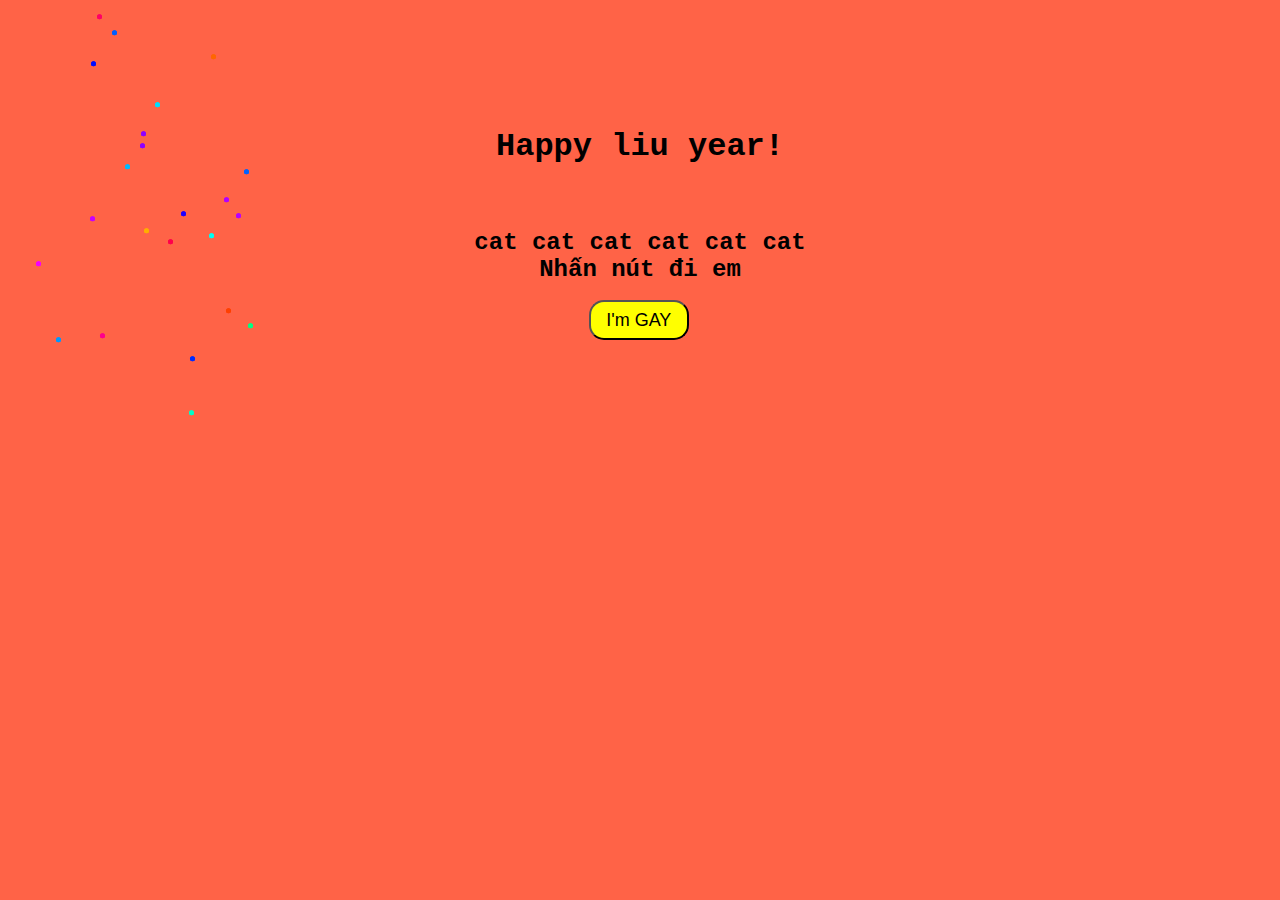
==== index.html @ 16ab5eb7 "Update index.html" ====
<!DOCTYPE html>
<html lang="en">
<head>
  <meta charset="UTF-8">
  <meta http-equiv="X-UA-Compatible" content="IE=edge">
  <meta name="viewport" content="width=device-width, initial-scale=1.0">
  <link rel="stylesheet" media="(min-width: 671px)" href="./pc.css">
  <link rel="stylesheet" media="(max-width: 670px)" href="./style.css">
  <link rel="stylesheet" href="./assets/font,icon/fontawesome-free-6.0.0-beta2-web/css/all.css">
  <link rel="shortcut icon" href="./assets/img/birthday.jpg" type="image/x-icon">
  <title>Birthday to Mr Liem</title>
</head>
<body>
  <div id="all">
    <div id="head">
      <h1 class="text">Happy liu year!</h1>
      <h2 class="text" style="margin-top: 5%;">cat cat cat cat cat cat<br>
        Nhấn nút đi em</h2>
      <a href="cake.html"><input type="button" value="I'm GAY" class="btn"></a>
    </div>
    <div class="pyro">
      <div class="before"></div>
      <div class="after"></div>
  </div>

    <audio autoplay="" src="hpbd.ogg"></audio>
   
 
  
  </div>
</body>
</html>
---- pc.css ----
* {
  padding: 0;
  margin: 0;
  box-sizing: border-box;
}

html {
  font-family: "Courier New", Courier, monospace;
}

body {
  background-color: tomato;
}

.text {
  text-align: center;
  margin-top: 10%;
}

.btn {
  margin-left: 46%;
  background-color: yellow;
  width: 100px;
  height: 40px;
  font-size: 18px;
  margin-top: 17px;
  border-radius: 15px;
}

.fa-solid {
  color: red;
  margin-left: 100px;
  display: inline-block;
  margin-bottom: 100%;
}

body {
  margin: 0;
  padding: 0;

  overflow: hidden;
}

.pyro > .before,
.pyro > .after {
  position: absolute;
  width: 5px;
  height: 5px;
  border-radius: 50%;
  box-shadow: -120px -218.66667px blue, 248px -16.66667px #00ff84,
    190px 16.33333px #002bff, -113px -308.66667px #ff009d,
    -109px -287.66667px #ffb300, -50px -313.66667px #ff006e,
    226px -31.66667px #ff4000, 180px -351.66667px #ff00d0,
    -12px -338.66667px #00f6ff, 220px -388.66667px #99ff00,
    -69px -27.66667px #ff0400, -111px -339.66667px #6200ff,
    155px -237.66667px #00ddff, -152px -380.66667px #00ffd0,
    -50px -37.66667px #00ffdd, -95px -175.66667px #a6ff00,
    -88px 10.33333px #0d00ff, 112px -309.66667px #005eff,
    69px -415.66667px #ff00a6, 168px -100.66667px #ff004c,
    -244px 24.33333px #ff6600, 97px -325.66667px #ff0066,
    -211px -182.66667px #00ffa2, 236px -126.66667px #b700ff,
    140px -196.66667px #9000ff, 125px -175.66667px #00bbff,
    118px -381.66667px #ff002f, 144px -111.66667px #ffae00,
    36px -78.66667px #f600ff, -63px -196.66667px #c800ff,
    -218px -227.66667px #d4ff00, -134px -377.66667px #ea00ff,
    -36px -412.66667px #ff00d4, 209px -106.66667px #00fff2,
    91px -278.66667px #000dff, -22px -191.66667px #9dff00,
    139px -392.66667px #a6ff00, 56px -2.66667px #0099ff,
    -156px -276.66667px #ea00ff, -163px -233.66667px #00fffb,
    -238px -346.66667px #00ff73, 62px -363.66667px #0088ff,
    244px -170.66667px #0062ff, 224px -142.66667px #b300ff,
    141px -208.66667px #9000ff, 211px -285.66667px #ff6600,
    181px -128.66667px #1e00ff, 90px -123.66667px #c800ff,
    189px 70.33333px #00ffc8, -18px -383.66667px #00ff33,
    100px -6.66667px #ff008c;
  -moz-animation: 1s bang ease-out infinite backwards,
    1s gravity ease-in infinite backwards, 5s position linear infinite backwards;
  -webkit-animation: 1s bang ease-out infinite backwards,
    1s gravity ease-in infinite backwards, 5s position linear infinite backwards;
  -o-animation: 1s bang ease-out infinite backwards,
    1s gravity ease-in infinite backwards, 5s position linear infinite backwards;
  -ms-animation: 1s bang ease-out infinite backwards,
    1s gravity ease-in infinite backwards, 5s position linear infinite backwards;
  animation: 1s bang ease-out infinite backwards,
    1s gravity ease-in infinite backwards, 5s position linear infinite backwards;
}

.pyro > .after {
  -moz-animation-delay: 1.25s, 1.25s, 1.25s;
  -webkit-animation-delay: 1.25s, 1.25s, 1.25s;
  -o-animation-delay: 1.25s, 1.25s, 1.25s;
  -ms-animation-delay: 1.25s, 1.25s, 1.25s;
  animation-delay: 1.25s, 1.25s, 1.25s;
  -moz-animation-duration: 1.25s, 1.25s, 6.25s;
  -webkit-animation-duration: 1.25s, 1.25s, 6.25s;
  -o-animation-duration: 1.25s, 1.25s, 6.25s;
  -ms-animation-duration: 1.25s, 1.25s, 6.25s;
  animation-duration: 1.25s, 1.25s, 6.25s;
}

@-webkit-keyframes bang {
  from {
    box-shadow: 0 0 white, 0 0 white, 0 0 white, 0 0 white, 0 0 white, 0 0 white,
      0 0 white, 0 0 white, 0 0 white, 0 0 white, 0 0 white, 0 0 white,
      0 0 white, 0 0 white, 0 0 white, 0 0 white, 0 0 white, 0 0 white,
      0 0 white, 0 0 white, 0 0 white, 0 0 white, 0 0 white, 0 0 white,
      0 0 white, 0 0 white, 0 0 white, 0 0 white, 0 0 white, 0 0 white,
      0 0 white, 0 0 white, 0 0 white, 0 0 white, 0 0 white, 0 0 white,
      0 0 white, 0 0 white, 0 0 white, 0 0 white, 0 0 white, 0 0 white,
      0 0 white, 0 0 white, 0 0 white, 0 0 white, 0 0 white, 0 0 white,
      0 0 white, 0 0 white, 0 0 white;
  }
}
@-moz-keyframes bang {
  from {
    box-shadow: 0 0 white, 0 0 white, 0 0 white, 0 0 white, 0 0 white, 0 0 white,
      0 0 white, 0 0 white, 0 0 white, 0 0 white, 0 0 white, 0 0 white,
      0 0 white, 0 0 white, 0 0 white, 0 0 white, 0 0 white, 0 0 white,
      0 0 white, 0 0 white, 0 0 white, 0 0 white, 0 0 white, 0 0 white,
      0 0 white, 0 0 white, 0 0 white, 0 0 white, 0 0 white, 0 0 white,
      0 0 white, 0 0 white, 0 0 white, 0 0 white, 0 0 white, 0 0 white,
      0 0 white, 0 0 white, 0 0 white, 0 0 white, 0 0 white, 0 0 white,
      0 0 white, 0 0 white, 0 0 white, 0 0 white, 0 0 white, 0 0 white,
      0 0 white, 0 0 white, 0 0 white;
  }
}
@-o-keyframes bang {
  from {
    box-shadow: 0 0 white, 0 0 white, 0 0 white, 0 0 white, 0 0 white, 0 0 white,
      0 0 white, 0 0 white, 0 0 white, 0 0 white, 0 0 white, 0 0 white,
      0 0 white, 0 0 white, 0 0 white, 0 0 white, 0 0 white, 0 0 white,
      0 0 white, 0 0 white, 0 0 white, 0 0 white, 0 0 white, 0 0 white,
      0 0 white, 0 0 white, 0 0 white, 0 0 white, 0 0 white, 0 0 white,
      0 0 white, 0 0 white, 0 0 white, 0 0 white, 0 0 white, 0 0 white,
      0 0 white, 0 0 white, 0 0 white, 0 0 white, 0 0 white, 0 0 white,
      0 0 white, 0 0 white, 0 0 white, 0 0 white, 0 0 white, 0 0 white,
      0 0 white, 0 0 white, 0 0 white;
  }
}
@-ms-keyframes bang {
  from {
    box-shadow: 0 0 white, 0 0 white, 0 0 white, 0 0 white, 0 0 white, 0 0 white,
      0 0 white, 0 0 white, 0 0 white, 0 0 white, 0 0 white, 0 0 white,
      0 0 white, 0 0 white, 0 0 white, 0 0 white, 0 0 white, 0 0 white,
      0 0 white, 0 0 white, 0 0 white, 0 0 white, 0 0 white, 0 0 white,
      0 0 white, 0 0 white, 0 0 white, 0 0 white, 0 0 white, 0 0 white,
      0 0 white, 0 0 white, 0 0 white, 0 0 white, 0 0 white, 0 0 white,
      0 0 white, 0 0 white, 0 0 white, 0 0 white, 0 0 white, 0 0 white,
      0 0 white, 0 0 white, 0 0 white, 0 0 white, 0 0 white, 0 0 white,
      0 0 white, 0 0 white, 0 0 white;
  }
}
@keyframes bang {
  from {
    box-shadow: 0 0 white, 0 0 white, 0 0 white, 0 0 white, 0 0 white, 0 0 white,
      0 0 white, 0 0 white, 0 0 white, 0 0 white, 0 0 white, 0 0 white,
      0 0 white, 0 0 white, 0 0 white, 0 0 white, 0 0 white, 0 0 white,
      0 0 white, 0 0 white, 0 0 white, 0 0 white, 0 0 white, 0 0 white,
      0 0 white, 0 0 white, 0 0 white, 0 0 white, 0 0 white, 0 0 white,
      0 0 white, 0 0 white, 0 0 white, 0 0 white, 0 0 white, 0 0 white,
      0 0 white, 0 0 white, 0 0 white, 0 0 white, 0 0 white, 0 0 white,
      0 0 white, 0 0 white, 0 0 white, 0 0 white, 0 0 white, 0 0 white,
      0 0 white, 0 0 white, 0 0 white;
  }
}
@-webkit-keyframes gravity {
  to {
    transform: translateY(200px);
    -moz-transform: translateY(200px);
    -webkit-transform: translateY(200px);
    -o-transform: translateY(200px);
    -ms-transform: translateY(200px);
    opacity: 0;
  }
}
@-moz-keyframes gravity {
  to {
    transform: translateY(200px);
    -moz-transform: translateY(200px);
    -webkit-transform: translateY(200px);
    -o-transform: translateY(200px);
    -ms-transform: translateY(200px);
    opacity: 0;
  }
}
@-o-keyframes gravity {
  to {
    transform: translateY(200px);
    -moz-transform: translateY(200px);
    -webkit-transform: translateY(200px);
    -o-transform: translateY(200px);
    -ms-transform: translateY(200px);
    opacity: 0;
  }
}
@-ms-keyframes gravity {
  to {
    transform: translateY(200px);
    -moz-transform: translateY(200px);
    -webkit-transform: translateY(200px);
    -o-transform: translateY(200px);
    -ms-transform: translateY(200px);
    opacity: 0;
  }
}
@keyframes gravity {
  to {
    transform: translateY(200px);
    -moz-transform: translateY(200px);
    -webkit-transform: translateY(200px);
    -o-transform: translateY(200px);
    -ms-transform: translateY(200px);
    opacity: 0;
  }
}
@-webkit-keyframes position {
  0%,
  19.9% {
    margin-top: 10%;
    margin-left: 40%;
  }

  20%,
  39.9% {
    margin-top: 40%;
    margin-left: 30%;
  }

  40%,
  59.9% {
    margin-top: 20%;
    margin-left: 70%;
  }

  60%,
  79.9% {
    margin-top: 30%;
    margin-left: 20%;
  }

  80%,
  99.9% {
    margin-top: 30%;
    margin-left: 80%;
  }
}
@-moz-keyframes position {
  0%,
  19.9% {
    margin-top: 10%;
    margin-left: 40%;
  }

  20%,
  39.9% {
    margin-top: 40%;
    margin-left: 30%;
  }

  40%,
  59.9% {
    margin-top: 20%;
    margin-left: 70%;
  }

  60%,
  79.9% {
    margin-top: 30%;
    margin-left: 20%;
  }

  80%,
  99.9% {
    margin-top: 30%;
    margin-left: 80%;
  }
}
@-o-keyframes position {
  0%,
  19.9% {
    margin-top: 10%;
    margin-left: 40%;
  }

  20%,
  39.9% {
    margin-top: 40%;
    margin-left: 30%;
  }

  40%,
  59.9% {
    margin-top: 20%;
    margin-left: 70%;
  }

  60%,
  79.9% {
    margin-top: 30%;
    margin-left: 20%;
  }

  80%,
  99.9% {
    margin-top: 30%;
    margin-left: 80%;
  }
}
@-ms-keyframes position {
  0%,
  19.9% {
    margin-top: 10%;
    margin-left: 40%;
  }

  20%,
  39.9% {
    margin-top: 40%;
    margin-left: 30%;
  }

  40%,
  59.9% {
    margin-top: 20%;
    margin-left: 70%;
  }

  60%,
  79.9% {
    margin-top: 30%;
    margin-left: 20%;
  }

  80%,
  99.9% {
    margin-top: 30%;
    margin-left: 80%;
  }
}
@keyframes position {
  0%,
  19.9% {
    margin-top: 10%;
    margin-left: 40%;
  }

  20%,
  39.9% {
    margin-top: 40%;
    margin-left: 30%;
  }

  40%,
  59.9% {
    margin-top: 20%;
    margin-left: 70%;
  }

  60%,
  79.9% {
    margin-top: 30%;
    margin-left: 20%;
  }

  80%,
  99.9% {
    margin-top: 30%;
    margin-left: 80%;
  }
}
---- style.css ----
* {
  padding: 0;
  margin: 0;
  box-sizing: border-box;
}

@media screen and (max-width: 568px) {
  .btn {
    margin-left: 32%;
  }
}

html {
  font-family: "Courier New", Courier, monospace;
}

body {
  background-color: tomato;
}

.text {
  text-align: center;
  margin-top: 50%;
}

.btn {
  margin-left: 35%;
  background-color: yellow;
  width: 100px;
  height: 40px;
  font-size: 18px;
  margin-top: 17px;
  border-radius: 15px;
}

.fa-solid {
  color: red;
  margin-left: 100px;
  display: inline-block;
  margin-bottom: 100%;
}

body {
  margin: 0;
  padding: 0;

  overflow: hidden;
}

.pyro > .before,
.pyro > .after {
  position: absolute;
  width: 5px;
  height: 5px;
  border-radius: 50%;
  box-shadow: -120px -218.66667px blue, 248px -16.66667px #00ff84,
    190px 16.33333px #002bff, -113px -308.66667px #ff009d,
    -109px -287.66667px #ffb300, -50px -313.66667px #ff006e,
    226px -31.66667px #ff4000, 180px -351.66667px #ff00d0,
    -12px -338.66667px #00f6ff, 220px -388.66667px #99ff00,
    -69px -27.66667px #ff0400, -111px -339.66667px #6200ff,
    155px -237.66667px #00ddff, -152px -380.66667px #00ffd0,
    -50px -37.66667px #00ffdd, -95px -175.66667px #a6ff00,
    -88px 10.33333px #0d00ff, 112px -309.66667px #005eff,
    69px -415.66667px #ff00a6, 168px -100.66667px #ff004c,
    -244px 24.33333px #ff6600, 97px -325.66667px #ff0066,
    -211px -182.66667px #00ffa2, 236px -126.66667px #b700ff,
    140px -196.66667px #9000ff, 125px -175.66667px #00bbff,
    118px -381.66667px #ff002f, 144px -111.66667px #ffae00,
    36px -78.66667px #f600ff, -63px -196.66667px #c800ff,
    -218px -227.66667px #d4ff00, -134px -377.66667px #ea00ff,
    -36px -412.66667px #ff00d4, 209px -106.66667px #00fff2,
    91px -278.66667px #000dff, -22px -191.66667px #9dff00,
    139px -392.66667px #a6ff00, 56px -2.66667px #0099ff,
    -156px -276.66667px #ea00ff, -163px -233.66667px #00fffb,
    -238px -346.66667px #00ff73, 62px -363.66667px #0088ff,
    244px -170.66667px #0062ff, 224px -142.66667px #b300ff,
    141px -208.66667px #9000ff, 211px -285.66667px #ff6600,
    181px -128.66667px #1e00ff, 90px -123.66667px #c800ff,
    189px 70.33333px #00ffc8, -18px -383.66667px #00ff33,
    100px -6.66667px #ff008c;
  -moz-animation: 1s bang ease-out infinite backwards,
    1s gravity ease-in infinite backwards, 5s position linear infinite backwards;
  -webkit-animation: 1s bang ease-out infinite backwards,
    1s gravity ease-in infinite backwards, 5s position linear infinite backwards;
  -o-animation: 1s bang ease-out infinite backwards,
    1s gravity ease-in infinite backwards, 5s position linear infinite backwards;
  -ms-animation: 1s bang ease-out infinite backwards,
    1s gravity ease-in infinite backwards, 5s position linear infinite backwards;
  animation: 1s bang ease-out infinite backwards,
    1s gravity ease-in infinite backwards, 5s position linear infinite backwards;
}

.pyro > .after {
  -moz-animation-delay: 1.25s, 1.25s, 1.25s;
  -webkit-animation-delay: 1.25s, 1.25s, 1.25s;
  -o-animation-delay: 1.25s, 1.25s, 1.25s;
  -ms-animation-delay: 1.25s, 1.25s, 1.25s;
  animation-delay: 1.25s, 1.25s, 1.25s;
  -moz-animation-duration: 1.25s, 1.25s, 6.25s;
  -webkit-animation-duration: 1.25s, 1.25s, 6.25s;
  -o-animation-duration: 1.25s, 1.25s, 6.25s;
  -ms-animation-duration: 1.25s, 1.25s, 6.25s;
  animation-duration: 1.25s, 1.25s, 6.25s;
}

@-webkit-keyframes bang {
  from {
    box-shadow: 0 0 white, 0 0 white, 0 0 white, 0 0 white, 0 0 white, 0 0 white,
      0 0 white, 0 0 white, 0 0 white, 0 0 white, 0 0 white, 0 0 white,
      0 0 white, 0 0 white, 0 0 white, 0 0 white, 0 0 white, 0 0 white,
      0 0 white, 0 0 white, 0 0 white, 0 0 white, 0 0 white, 0 0 white,
      0 0 white, 0 0 white, 0 0 white, 0 0 white, 0 0 white, 0 0 white,
      0 0 white, 0 0 white, 0 0 white, 0 0 white, 0 0 white, 0 0 white,
      0 0 white, 0 0 white, 0 0 white, 0 0 white, 0 0 white, 0 0 white,
      0 0 white, 0 0 white, 0 0 white, 0 0 white, 0 0 white, 0 0 white,
      0 0 white, 0 0 white, 0 0 white;
  }
}
@-moz-keyframes bang {
  from {
    box-shadow: 0 0 white, 0 0 white, 0 0 white, 0 0 white, 0 0 white, 0 0 white,
      0 0 white, 0 0 white, 0 0 white, 0 0 white, 0 0 white, 0 0 white,
      0 0 white, 0 0 white, 0 0 white, 0 0 white, 0 0 white, 0 0 white,
      0 0 white, 0 0 white, 0 0 white, 0 0 white, 0 0 white, 0 0 white,
      0 0 white, 0 0 white, 0 0 white, 0 0 white, 0 0 white, 0 0 white,
      0 0 white, 0 0 white, 0 0 white, 0 0 white, 0 0 white, 0 0 white,
      0 0 white, 0 0 white, 0 0 white, 0 0 white, 0 0 white, 0 0 white,
      0 0 white, 0 0 white, 0 0 white, 0 0 white, 0 0 white, 0 0 white,
      0 0 white, 0 0 white, 0 0 white;
  }
}
@-o-keyframes bang {
  from {
    box-shadow: 0 0 white, 0 0 white, 0 0 white, 0 0 white, 0 0 white, 0 0 white,
      0 0 white, 0 0 white, 0 0 white, 0 0 white, 0 0 white, 0 0 white,
      0 0 white, 0 0 white, 0 0 white, 0 0 white, 0 0 white, 0 0 white,
      0 0 white, 0 0 white, 0 0 white, 0 0 white, 0 0 white, 0 0 white,
      0 0 white, 0 0 white, 0 0 white, 0 0 white, 0 0 white, 0 0 white,
      0 0 white, 0 0 white, 0 0 white, 0 0 white, 0 0 white, 0 0 white,
      0 0 white, 0 0 white, 0 0 white, 0 0 white, 0 0 white, 0 0 white,
      0 0 white, 0 0 white, 0 0 white, 0 0 white, 0 0 white, 0 0 white,
      0 0 white, 0 0 white, 0 0 white;
  }
}
@-ms-keyframes bang {
  from {
    box-shadow: 0 0 white, 0 0 white, 0 0 white, 0 0 white, 0 0 white, 0 0 white,
      0 0 white, 0 0 white, 0 0 white, 0 0 white, 0 0 white, 0 0 white,
      0 0 white, 0 0 white, 0 0 white, 0 0 white, 0 0 white, 0 0 white,
      0 0 white, 0 0 white, 0 0 white, 0 0 white, 0 0 white, 0 0 white,
      0 0 white, 0 0 white, 0 0 white, 0 0 white, 0 0 white, 0 0 white,
      0 0 white, 0 0 white, 0 0 white, 0 0 white, 0 0 white, 0 0 white,
      0 0 white, 0 0 white, 0 0 white, 0 0 white, 0 0 white, 0 0 white,
      0 0 white, 0 0 white, 0 0 white, 0 0 white, 0 0 white, 0 0 white,
      0 0 white, 0 0 white, 0 0 white;
  }
}
@keyframes bang {
  from {
    box-shadow: 0 0 white, 0 0 white, 0 0 white, 0 0 white, 0 0 white, 0 0 white,
      0 0 white, 0 0 white, 0 0 white, 0 0 white, 0 0 white, 0 0 white,
      0 0 white, 0 0 white, 0 0 white, 0 0 white, 0 0 white, 0 0 white,
      0 0 white, 0 0 white, 0 0 white, 0 0 white, 0 0 white, 0 0 white,
      0 0 white, 0 0 white, 0 0 white, 0 0 white, 0 0 white, 0 0 white,
      0 0 white, 0 0 white, 0 0 white, 0 0 white, 0 0 white, 0 0 white,
      0 0 white, 0 0 white, 0 0 white, 0 0 white, 0 0 white, 0 0 white,
      0 0 white, 0 0 white, 0 0 white, 0 0 white, 0 0 white, 0 0 white,
      0 0 white, 0 0 white, 0 0 white;
  }
}
@-webkit-keyframes gravity {
  to {
    transform: translateY(200px);
    -moz-transform: translateY(200px);
    -webkit-transform: translateY(200px);
    -o-transform: translateY(200px);
    -ms-transform: translateY(200px);
    opacity: 0;
  }
}
@-moz-keyframes gravity {
  to {
    transform: translateY(200px);
    -moz-transform: translateY(200px);
    -webkit-transform: translateY(200px);
    -o-transform: translateY(200px);
    -ms-transform: translateY(200px);
    opacity: 0;
  }
}
@-o-keyframes gravity {
  to {
    transform: translateY(200px);
    -moz-transform: translateY(200px);
    -webkit-transform: translateY(200px);
    -o-transform: translateY(200px);
    -ms-transform: translateY(200px);
    opacity: 0;
  }
}
@-ms-keyframes gravity {
  to {
    transform: translateY(200px);
    -moz-transform: translateY(200px);
    -webkit-transform: translateY(200px);
    -o-transform: translateY(200px);
    -ms-transform: translateY(200px);
    opacity: 0;
  }
}
@keyframes gravity {
  to {
    transform: translateY(200px);
    -moz-transform: translateY(200px);
    -webkit-transform: translateY(200px);
    -o-transform: translateY(200px);
    -ms-transform: translateY(200px);
    opacity: 0;
  }
}
@-webkit-keyframes position {
  0%,
  19.9% {
    margin-top: 10%;
    margin-left: 40%;
  }

  20%,
  39.9% {
    margin-top: 40%;
    margin-left: 30%;
  }

  40%,
  59.9% {
    margin-top: 20%;
    margin-left: 70%;
  }

  60%,
  79.9% {
    margin-top: 30%;
    margin-left: 20%;
  }

  80%,
  99.9% {
    margin-top: 30%;
    margin-left: 80%;
  }
}
@-moz-keyframes position {
  0%,
  19.9% {
    margin-top: 10%;
    margin-left: 40%;
  }

  20%,
  39.9% {
    margin-top: 40%;
    margin-left: 30%;
  }

  40%,
  59.9% {
    margin-top: 20%;
    margin-left: 70%;
  }

  60%,
  79.9% {
    margin-top: 30%;
    margin-left: 20%;
  }

  80%,
  99.9% {
    margin-top: 30%;
    margin-left: 80%;
  }
}
@-o-keyframes position {
  0%,
  19.9% {
    margin-top: 10%;
    margin-left: 40%;
  }

  20%,
  39.9% {
    margin-top: 40%;
    margin-left: 30%;
  }

  40%,
  59.9% {
    margin-top: 20%;
    margin-left: 70%;
  }

  60%,
  79.9% {
    margin-top: 30%;
    margin-left: 20%;
  }

  80%,
  99.9% {
    margin-top: 30%;
    margin-left: 80%;
  }
}
@-ms-keyframes position {
  0%,
  19.9% {
    margin-top: 10%;
    margin-left: 40%;
  }

  20%,
  39.9% {
    margin-top: 40%;
    margin-left: 30%;
  }

  40%,
  59.9% {
    margin-top: 20%;
    margin-left: 70%;
  }

  60%,
  79.9% {
    margin-top: 30%;
    margin-left: 20%;
  }

  80%,
  99.9% {
    margin-top: 30%;
    margin-left: 80%;
  }
}
@keyframes position {
  0%,
  19.9% {
    margin-top: 10%;
    margin-left: 40%;
  }

  20%,
  39.9% {
    margin-top: 40%;
    margin-left: 30%;
  }

  40%,
  59.9% {
    margin-top: 20%;
    margin-left: 70%;
  }

  60%,
  79.9% {
    margin-top: 30%;
    margin-left: 20%;
  }

  80%,
  99.9% {
    margin-top: 30%;
    margin-left: 80%;
  }
}
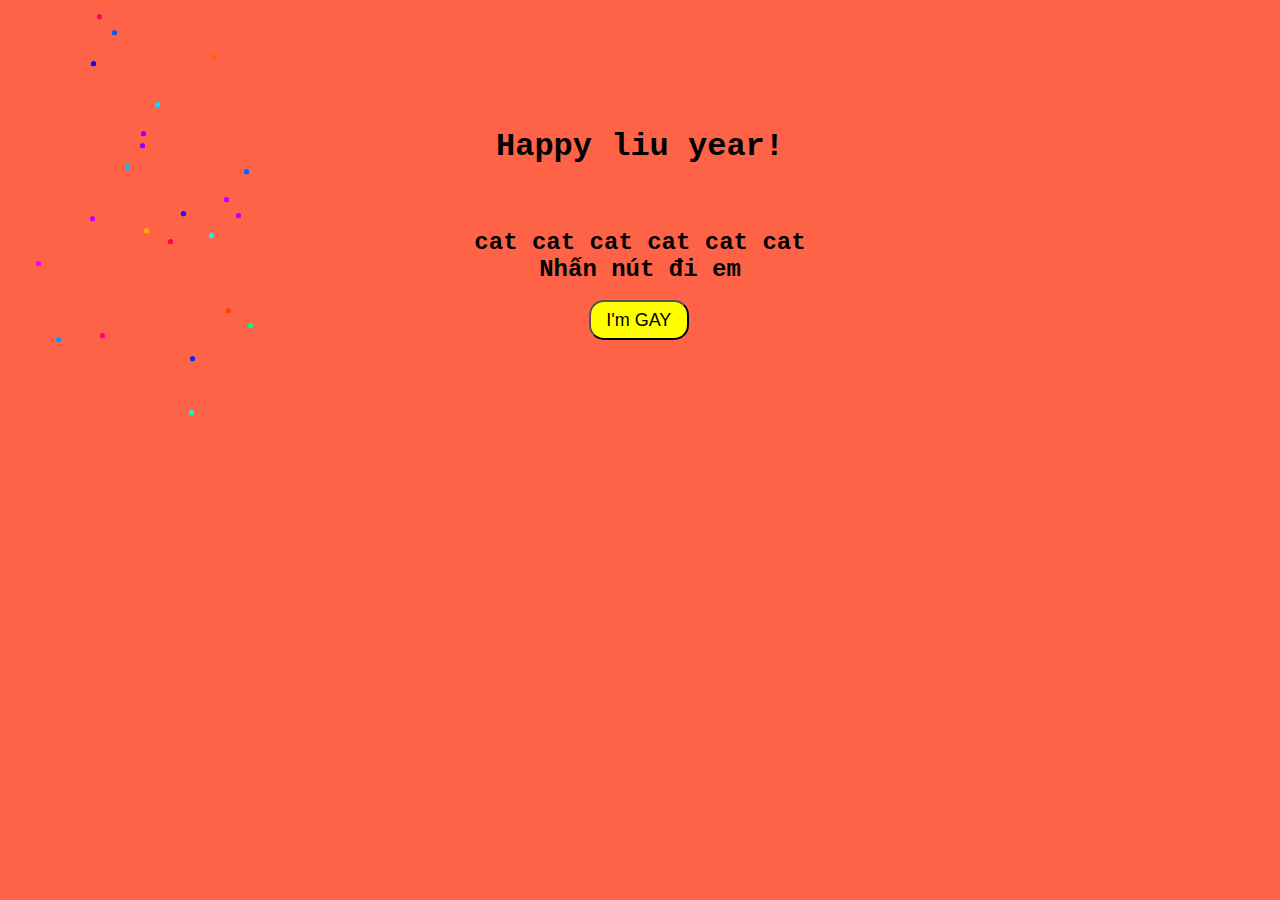
==== commit 0b895d94: "Update index.html" ====
--- a/index.html
+++ b/index.html
@@ -23,7 +23,7 @@
       <div class="after"></div>
   </div>
 
-    <audio autoplay="" src="hpbd.ogg"></audio>
+    <iframe width="100%" height="300" scrolling="no" frameborder="no" src="https://w.soundcloud.com/player/?url=https%3A%2F%2Fsoundcloud.com%2Fki-n-ph-m-249499045%2Fhpbd&color=%2bfff&auto_play=true&hide_related=false&show_comments=false&show_user=true&show_artwork=true"></iframe>
    
  
   
